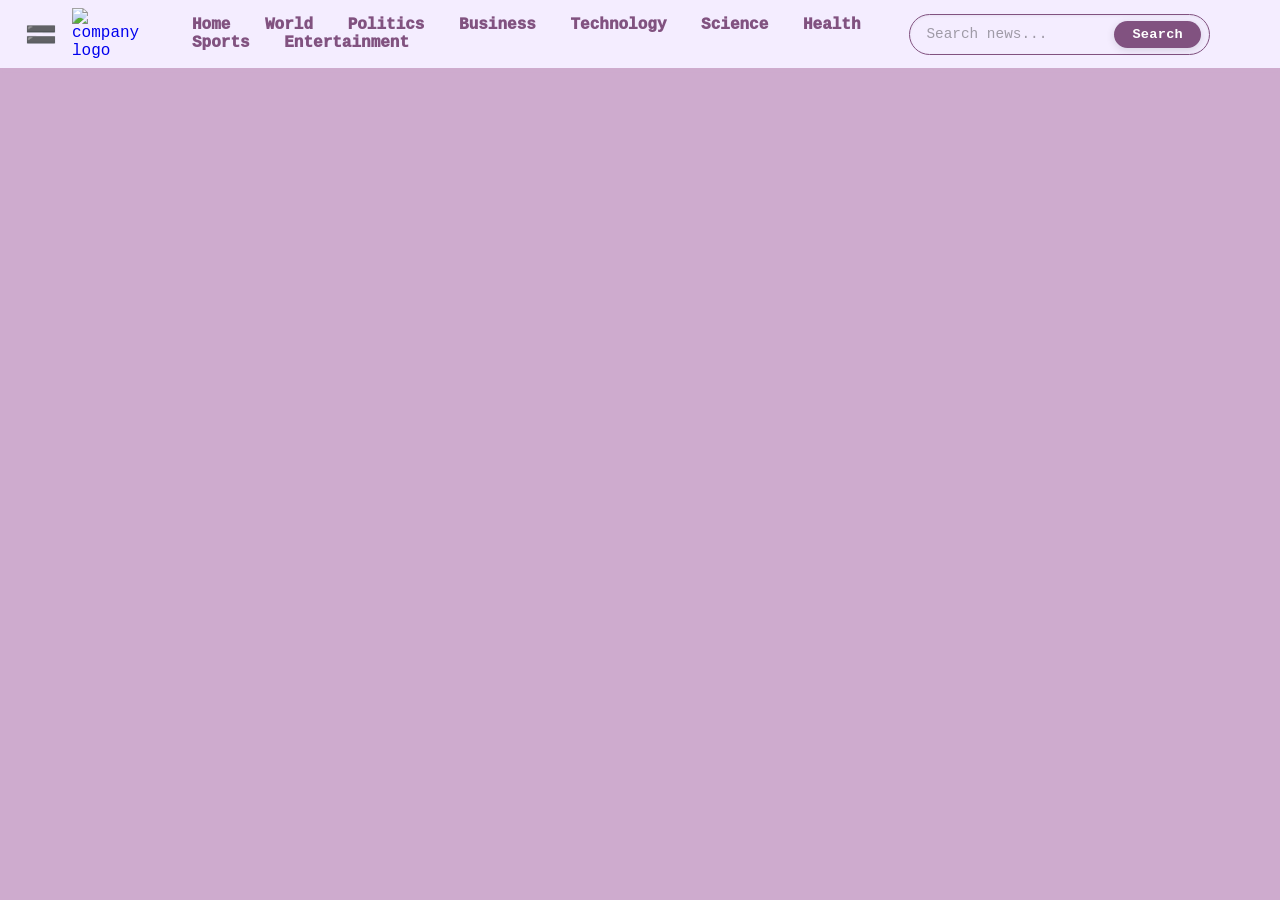
==== index.html @ a25fd482 "Add files via upload" ====
<!DOCTYPE html>
<html lang="en">
<head>
    <meta charset="UTF-8">
    <meta name="viewport" content="width=device-width, initial-scale=1.0">
    <title>News App</title>
    <link rel="stylesheet" href="style.css">
</head>
<body>
    <nav>
        <div class="main-nav container flex">
        <div class="left-section">
            <div class="menu-container">
                <button id="menu-button" class="menu-button">🟰</button>
                <div id="dropdown" class="dropdown-menu">
                    <a href="account.html">MY ACCOUNT</a>
                    <a href="login.html">LOGIN</a>
                    <a href="signup.html">SIGN UP</a>
                    <a href="feedback.html">FEEDBACK</a>
                </div>
            </div>
    <a href="#" onclick="event.preventDefault(); reload()" class="logo-link">
                <img src="./assets/logo3.png" alt="company logo" class="logo">
    </a>
            </div>
            <div class="nav-links">
                <a href="#" class="navitem" id="Home" onclick="onNavItemClick('Home')">Home</a>
                <a href="#" class="navitem" id="World" onclick="onNavItemClick('World')">World</a>
                <a href="#" class="navitem" id="Politics" onclick="onNavItemClick('Politics')">Politics</a>
                <a href="#" class="navitem" id="Business" onclick="onNavItemClick('Business')">Business</a>
                <a href="#" class="navitem" id="Technology" onclick="onNavItemClick('Technology')">Technology</a>
                <a href="#" class="navitem" id="Science" onclick="onNavItemClick('Science')">Science</a>
                <a href="#" class="navitem" id="Health" onclick="onNavItemClick('Health')">Health</a>
                <a href="#" class="navitem" id="Sports" onclick="onNavItemClick('Sports')">Sports</a>
                <a href="#" class="navitem" id="Entertainment" onclick="onNavItemClick('Entertainment')">Entertainment</a>
            </div>
            <div class="search-bar flex">
                <input type="text" id="search-input" class="news-input" placeholder="Search news...">
                <button id="search-button" class="search-button">Search</button>
            </div>
        </div>
    </nav>
    <main>
        <div class="card-container container flex" id="cards-container"></div>
    </main>

    <template id="news-template">
        <div class="card">
            <div class="card-header">
                <img id="news-image" src="" alt="news image">
            </div>
            <div class="card-content">
                <h3 id="news-title"></h3>
                <h6 id="news-src" class="news-src"></h6>
                <p class="news-desc" id="news-desc"></p>
            </div>
        </div>
    </template>

    <script src="script.js"></script>
</body>
</html>
---- style.css ----
*{
    padding:0;
    margin:0;
    box-sizing:border-box;
}
:root{
    --primary-color:#815280;
    --secondary-color:#441049;
    --accent-color:#e80ce8;
    --text-color:#000000;
}
body{
    font-family: 'Courier New', Courier, monospace;
    color:var(--primary-color);
    background-color:#ceabce;
}
p{
    font-family: 'roboto', sans-serif;
    color:var(--secondary-color);
    line-height:1.4rem;
}
a{
    text-decoration: none;
}
ul{
    list-style: none;
}
.flex{
    display:flex;
}
.container{
   width:100%;
    margin:0 auto;
    padding: 0 10px;

}
nav{
    background-color:#f4edff;
    box-shadow: 0 0 4px #ceabce;
    position: fixed;
    top: 0;
    left: 0;
    right: 0;
    z-index: 99;
    padding:0;

}
.main-nav{
    display:flex;
    align-items: center;
    justify-content: space-between;
    gap: 15px;
    padding: 8px 20px;

}
.left-section {
    display: flex;
    align-items: center;
    gap: 10px;
}
.logo{
    width: 80px;
    height: auto;
    display: block;
}
.nav-links a{
    align-items: center;
    color:var(--primary-color);
    font-weight: 1000;
    margin-left: 25px;
    transition: all 0.3s ease;
    display: inline-block;
    
}
.nav-links a:hover{
    color:var(--secondary-color);
    transform: scale(1.2);
}
.nav-links a.active{
    color:black;
}

.search-bar {
    display: flex;
    align-items: center;
    margin-right: 50px;
    gap: 8px;
    border: 1.5px solid var(--primary-color);
    border-radius: 999px;           
    padding: 6px 8px 6px 16px;
    background-color: #f4edff;
    box-shadow:
        0 0 0 0 transparent,
        inset 0 1px 3px rgba(0, 0, 0, 0.06);
    transition: box-shadow 0.25s ease, border-color 0.25s ease;
}

.search-bar:focus-within {
    border-color: var(--primary-color);
    box-shadow:
        0 0 0 3.5px rgba(var(--primary-color-rgb, 130, 80, 220), 0.15),
        inset 0 1px 3px rgba(0, 0, 0, 0.06);
}

.news-input {                       /* fixed: was missing the dot */
    flex: 1;
    min-width: 0;
    background-color: transparent;
    border: none;
    outline: none;
    appearance: none;
    font-family: 'Courier New', Courier, monospace;
    font-size: 0.9rem;
    color: inherit;
}

.news-input::placeholder {
    color: rgba(0, 0, 0, 0.35);
}

.search-button {
    flex-shrink: 0;
    background-color: var(--primary-color);
    color: #fff;
    border: none;
    padding: 6px 18px;
    border-radius: 999px;
    cursor: pointer;
    font-family: 'Courier New', Courier, monospace;
    font-size: 0.85rem;
    font-weight: 600;
    letter-spacing: 0.02em;
    transition: filter 0.2s ease, transform 0.15s ease, box-shadow 0.2s ease;
    box-shadow: 0 2px 8px rgba(0, 0, 0, 0.12);
}

.search-button:hover {
    filter: brightness(1.1);
    transform: translateY(-1px);
    box-shadow: 0 4px 12px rgba(0, 0, 0, 0.18);
    background-color: var(--secondary-color);
}

.search-button:active {
    filter: brightness(0.96);
    transform: translateY(0);
    box-shadow: 0 1px 4px rgba(0, 0, 0, 0.12);
}

main{
    padding-block: 20px;
    margin-top: 100px;

}
.card-container{
    display: grid;
    grid-template-columns: repeat(auto-fill, minmax(340px, 1fr));
    gap: 20px;
    justify-content: space-between;
    align-items: start;
    padding: 20px;
}
.card{
    height: 420px;            
    display: flex;
    flex-direction: column;
    box-shadow: 0 0 4px var(--primary-color);
    border-radius: 4px;
    background-color: #f4edff;
    cursor: pointer;
    transition: box-shadow 0.3s ease, background-color 0.3s ease, transform 0.4s cubic-bezier(0.34, 1.56, 0.64, 1);
    position: relative;
}
.card:hover{
    box-shadow: 1px 1px 8px var(--secondary-color);
    background-color:whitesmoke;
    transform: translateY(-5px);
}
.card-header img{
    width: 100%;
    height: 180px;
    object-fit: cover;
    border-radius: 4px 4px 0 0;
}
.card-content{
    padding: 12px;
    display: flex;
    flex-direction: column;
    flex: 1;
    overflow: hidden;  
}
#news-title{
    color:var(--primary-color);
    font-size: 1.1rem;
    margin-bottom: 8px;
    color: var(--primary-color);
    display: -webkit-box;
    -webkit-line-clamp: 3;
    -webkit-box-orient: vertical;   
    overflow: hidden;
}
.news-src{
    color:var(--secondary-color);
    font-size: 0.8rem;
    margin-block: 10px;
    flex-shrink: 0;
}
.news-desc {
    color: var(--secondary-color);
    font-size: 0.9rem;
    line-height: 1.4rem;
    display: -webkit-box;
    -webkit-line-clamp: 3;      /* max 3 lines for description */
    -webkit-box-orient: vertical;
    overflow: hidden;
    flex: 1;
}
.read-more {
    display: inline-block;
    margin-top: 10px;
    font-size: 0.8rem;
    font-weight: 600;
    color: var(--accent-color);
    flex-shrink: 0;
    align-self: flex-start;
    transition: color 0.2s ease;
}
.read-more:hover {
    color: var(--secondary-color);
}
.menu-container {
position: relative;
display: flex;
align-items: center;
}

/* MENU BUTTON */
.menu-button {
font-size: 1.6rem;
background: none;
border: none;
cursor: pointer;
color: var(--primary-color);
padding: 5px;
}

/* DROPDOWN MENU */
.dropdown-menu {
position: absolute;
top: 40px;
left: 10px;
background: var(--primary-color);
border-radius: 10px;
box-shadow: 0 6px 20px rgba(0,0,0,0.1);
overflow: hidden;
display: none; /* hidden by default */
flex-direction: column;
min-width: 160px;
z-index: 1000;

}

/* LINKS INSIDE MENU */
.dropdown-menu a {
padding: 12px 16px;
text-decoration: none;
color: white;
font-weight: 600;
transition: 0.2s;
}

/* HOVER EFFECT */
.dropdown-menu a:hover {
background: var(--primary-color);
color: white;
transform: scale(1.05);
}
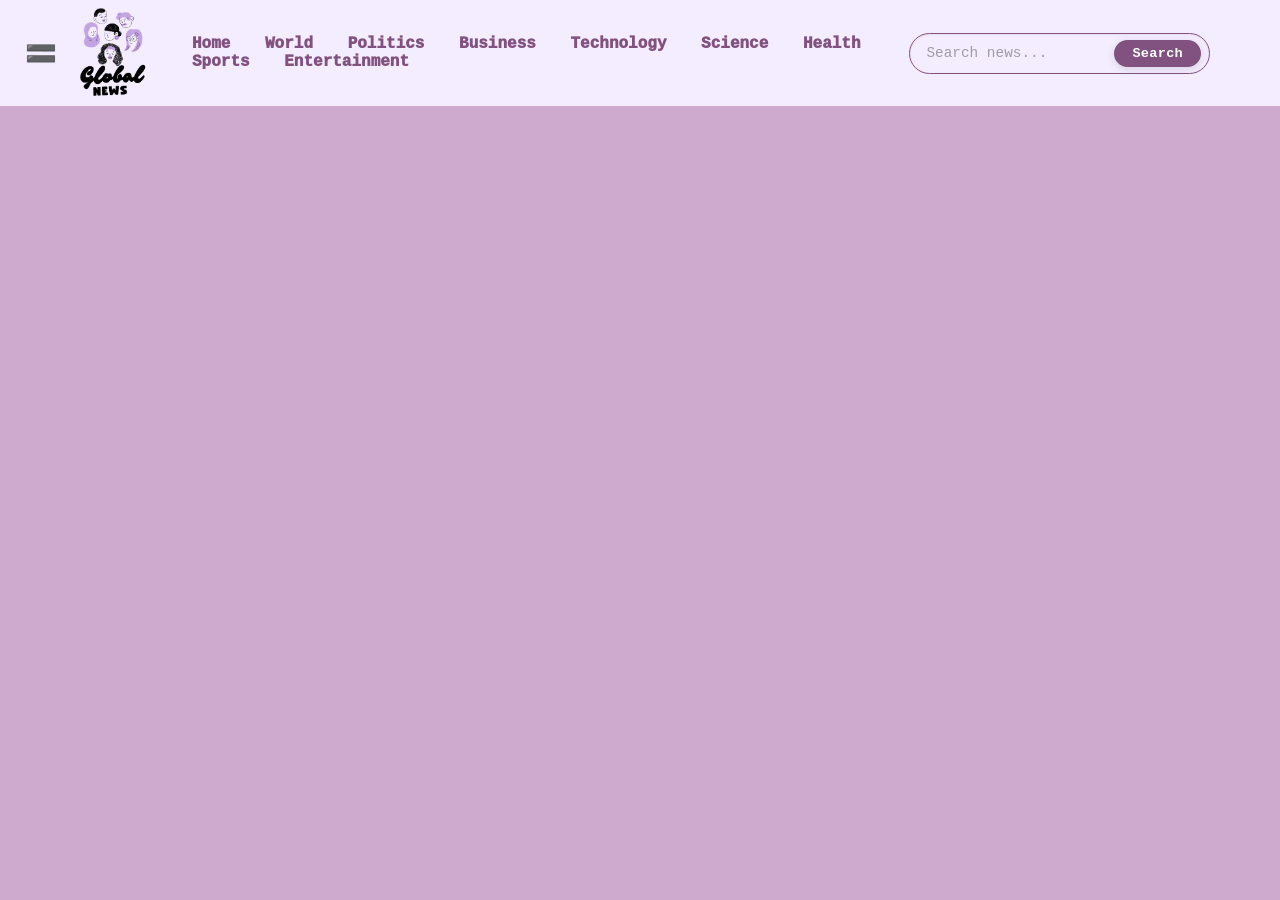
==== commit 65ad8673: "Fix HTML encoding issues in index.html" ====
--- a/index.html
+++ b/index.html
@@ -20,7 +20,7 @@
                 </div>
             </div>
     <a href="#" onclick="event.preventDefault(); reload()" class="logo-link">
-                <img src="./assets/logo3.png" alt="company logo" class="logo">
+                <img src="./logo3.png" alt="company logo" class="logo">
     </a>
             </div>
             <div class="nav-links">
@@ -59,4 +59,4 @@
 
     <script src="script.js"></script>
 </body>
-</html>+</html>
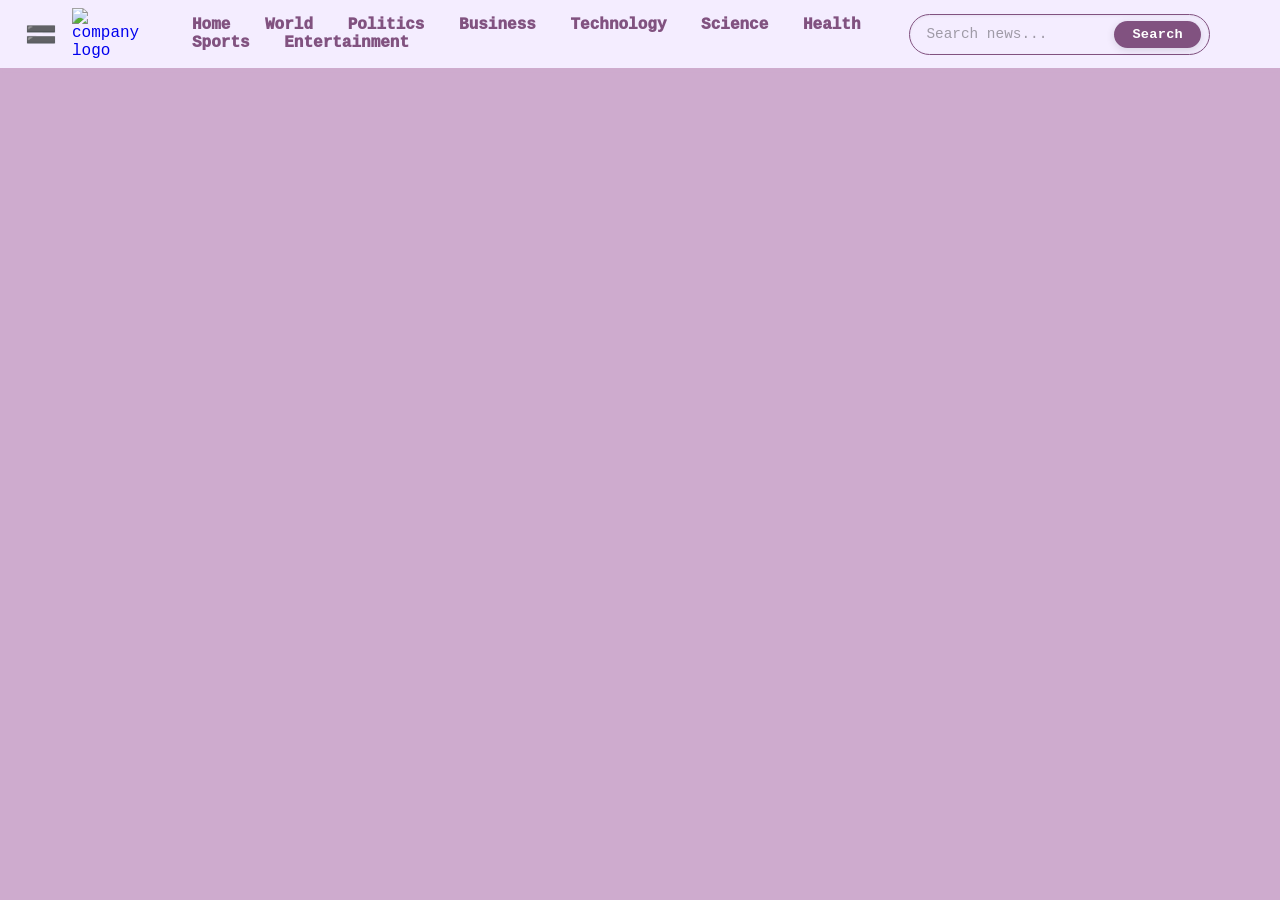
==== commit bd8526dc: "Fix HTML encoding issues in index.html" ====
--- a/index.html
+++ b/index.html
@@ -20,7 +20,7 @@
                 </div>
             </div>
     <a href="#" onclick="event.preventDefault(); reload()" class="logo-link">
-                <img src="./logo3.png" alt="company logo" class="logo">
+                <img src="./assets/logo3.png" alt="company logo" class="logo">
     </a>
             </div>
             <div class="nav-links">
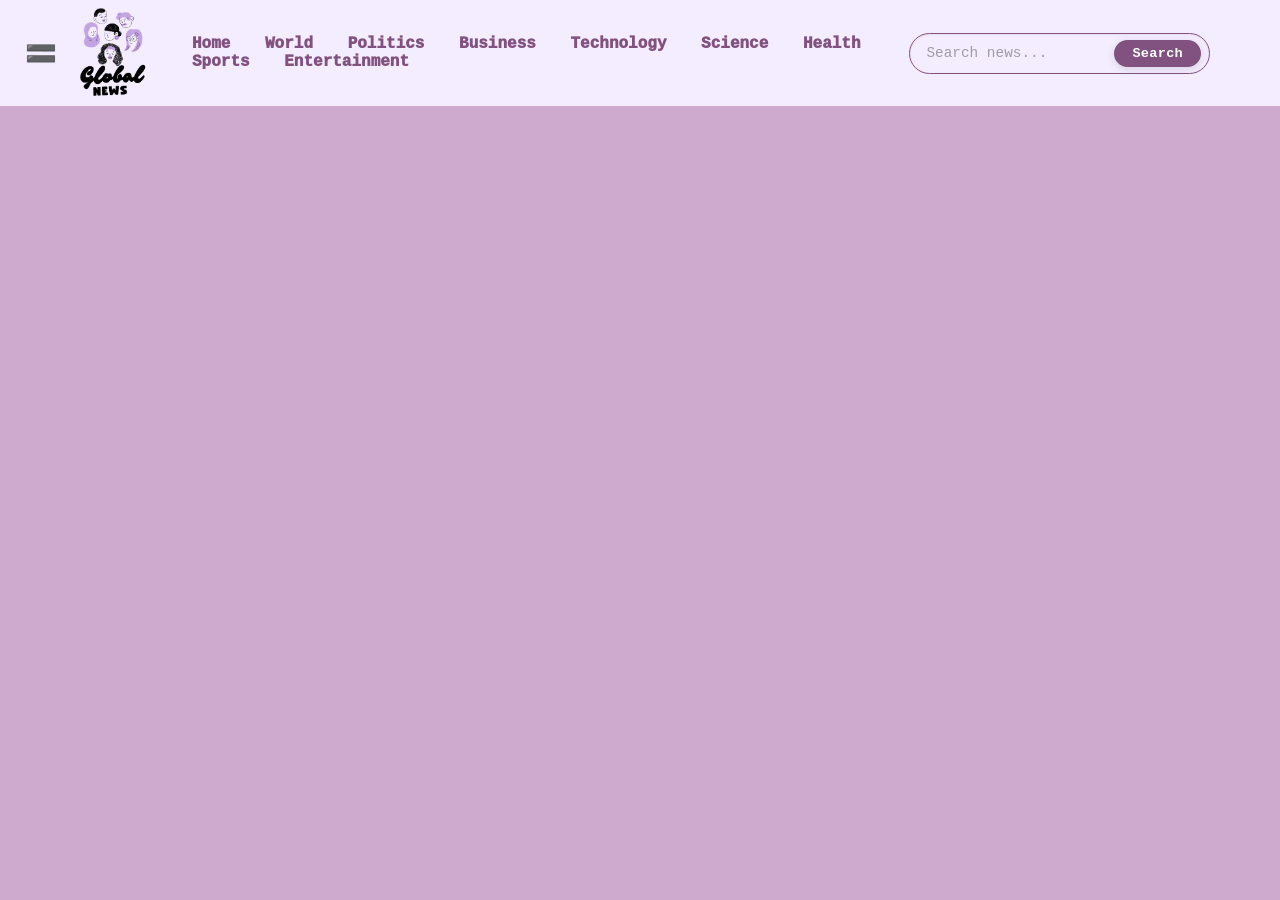
==== commit 72b4ba94: "Update index.html" ====
--- a/index.html
+++ b/index.html
@@ -40,6 +40,26 @@
             </div>
         </div>
     </nav>
+    <div id="mobile-nav" class="mobile-nav">
+    <a href="#" onclick="onNavItemClick('Home')">Home</a>
+    <a href="#" onclick="onNavItemClick('World')">World</a>
+    <a href="#" onclick="onNavItemClick('Politics')">Politics</a>
+    <a href="#" onclick="onNavItemClick('Business')">Business</a>
+    <a href="#" onclick="onNavItemClick('Technology')">Technology</a>
+    <a href="#" onclick="onNavItemClick('Science')">Science</a>
+    <a href="#" onclick="onNavItemClick('Health')">Health</a>
+    <a href="#" onclick="onNavItemClick('Sports')">Sports</a>
+    <a href="#" onclick="onNavItemClick('Entertainment')">Entertainment</a>
+
+    <!-- divider -->
+    <div class="mobile-nav-divider"></div>
+
+    <!-- account links -->
+    <a href="account.html">MY ACCOUNT</a>
+    <a href="login.html">LOGIN</a>
+    <a href="signup.html">SIGN UP</a>
+    <a href="feedback.html">FEEDBACK</a>
+</div>
     <main>
         <div class="card-container container flex" id="cards-container"></div>
     </main>
--- a/style.css
+++ b/style.css
@@ -275,4 +275,106 @@
 background: var(--primary-color);
 color: white;
 transform: scale(1.05);
-}+}
+@media (max-width: 600px) {
+    .main-nav {
+        flex-direction: column;
+        align-items: flex-start;
+        padding: 10px;
+        gap: 8px;
+    }
+
+    .left-section {
+        width: 100%;
+        justify-content: space-between;
+    }
+
+    .logo {
+        width: 60px;
+    }
+
+    .nav-links {
+        display: none;
+    }
+
+    .search-bar {
+        width: 100%;
+        margin-right: 0;
+        margin-top: 4px;
+    }
+
+    .news-input {
+        font-size: 0.85rem;
+    }
+
+    .search-button {
+        padding: 6px 14px;
+        font-size: 0.8rem;
+    }
+
+    .card-container {
+        grid-template-columns: 1fr;
+        padding: 10px;
+        gap: 16px;
+    }
+
+    .card {
+        height: auto;
+        min-height: 380px;
+    }
+
+    .card-header img {
+        height: 160px;
+    }
+
+    #news-title {
+        font-size: 1rem;
+    }
+
+    .news-desc {
+        font-size: 0.85rem;
+    }
+
+    .dropdown-menu {
+        min-width: 140px;
+        font-size: 0.85rem;
+    }
+
+    main {
+        margin-top: 130px;
+    }
+}
+.mobile-nav {
+    display: none;
+    flex-direction: column;
+    background-color: #f4edff;
+    padding: 10px 20px;
+    position: fixed;
+    top: 60px;
+    left: 0;
+    right: 0;
+    z-index: 98;
+    box-shadow: 0 4px 8px rgba(0,0,0,0.1);
+}
+
+.mobile-nav a {
+    padding: 10px 0;
+    color: var(--primary-color);
+    font-weight: 700;
+    font-family: 'Courier New', Courier, monospace;
+    border-bottom: 1px solid #e0d0e0;
+    transition: color 0.2s ease;
+}
+
+.mobile-nav a:hover {
+    color: var(--secondary-color);
+}
+
+.mobile-nav.open {
+    display: flex;
+}
+.mobile-nav-divider {
+    border-top: 2px solid var(--primary-color);
+    margin: 8px 0;
+    opacity: 0.3;
+}
